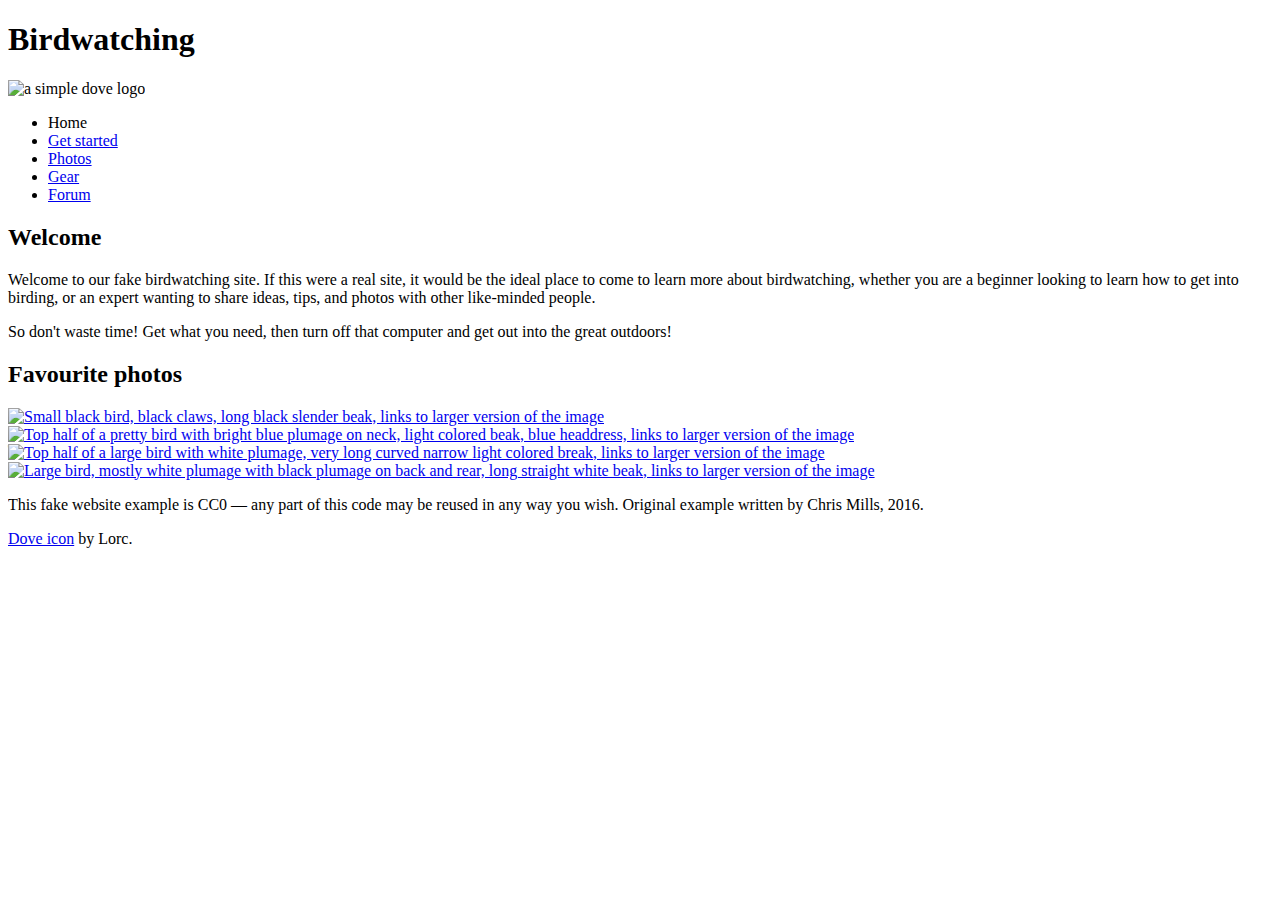
==== public/lab_3/index.html @ dcb57817 "Update index.html" ====
<!DOCTYPE html>
<html lang="en">
  <head>
    <style>
      .myDiv {
        background-color: cornflowerblue;
        text-align: center;
      }
    </style>
    <meta charset="utf-8">
    <title>Matthew Lee</title>
    <link href="https://fonts.googleapis.com/css?family=Roboto+Condensed:300|Cinzel+Decorative:700" rel="stylesheet">

    <!--[if lt IE 9]>
      <script src="//html5shiv.googlecode.com/svn/trunk/html5.js"></script>
    <![endif]-->
  </head>

  <body>

    <div id="myDiv">
      <h1>Birdwatching</h1>
      <img src="dove.png" alt="a simple dove logo">


      <ul>
        <li><span>Home</span></li>
        <li><a href="#">Get started</a></li>
        <li><a href="#">Photos</a></li>
        <li><a href="#">Gear</a></li>
        <li><a href="#">Forum</a></li>
      </ul>
    </div>


      <h2>Welcome</h2>

      <p>Welcome to our fake birdwatching site. If this were a real site, it would be the ideal place to come to learn more about birdwatching, whether you are a beginner looking to learn how to get into birding, or an expert wanting to share ideas, tips, and photos with other like-minded people.</p>

      <p>So don't waste time! Get what you need, then turn off that computer and get out into the great outdoors!</p>

      <h2>Favourite photos</h2>

      <a href="favorite-1.jpg"><img src="favorite-1_th.jpg" alt="Small black bird, black claws, long black slender beak, links to larger version of the image"></a>
      <a href="favorite-2.jpg"><img src="favorite-2_th.jpg" alt="Top half of a pretty bird with bright blue plumage on neck, light colored beak, blue headdress, links to larger version of the image"></a>
      <a href="favorite-3.jpg"><img src="favorite-3_th.jpg" alt="Top half of a large bird with white plumage, very long curved narrow light colored break, links to larger version of the image"></a>
      <a href="favorite-4.jpg"><img src="favorite-4_th.jpg" alt="Large bird, mostly white plumage with black plumage on back and rear, long straight white beak, links to larger version of the image"></a>


      <p>This fake website example is CC0 — any part of this code may be reused in any way you wish. Original example written by Chris Mills, 2016.</p>

      <p><a href="http://game-icons.net/lorc/originals/dove.html">Dove icon</a> by Lorc.</p>

  </body>
</html>
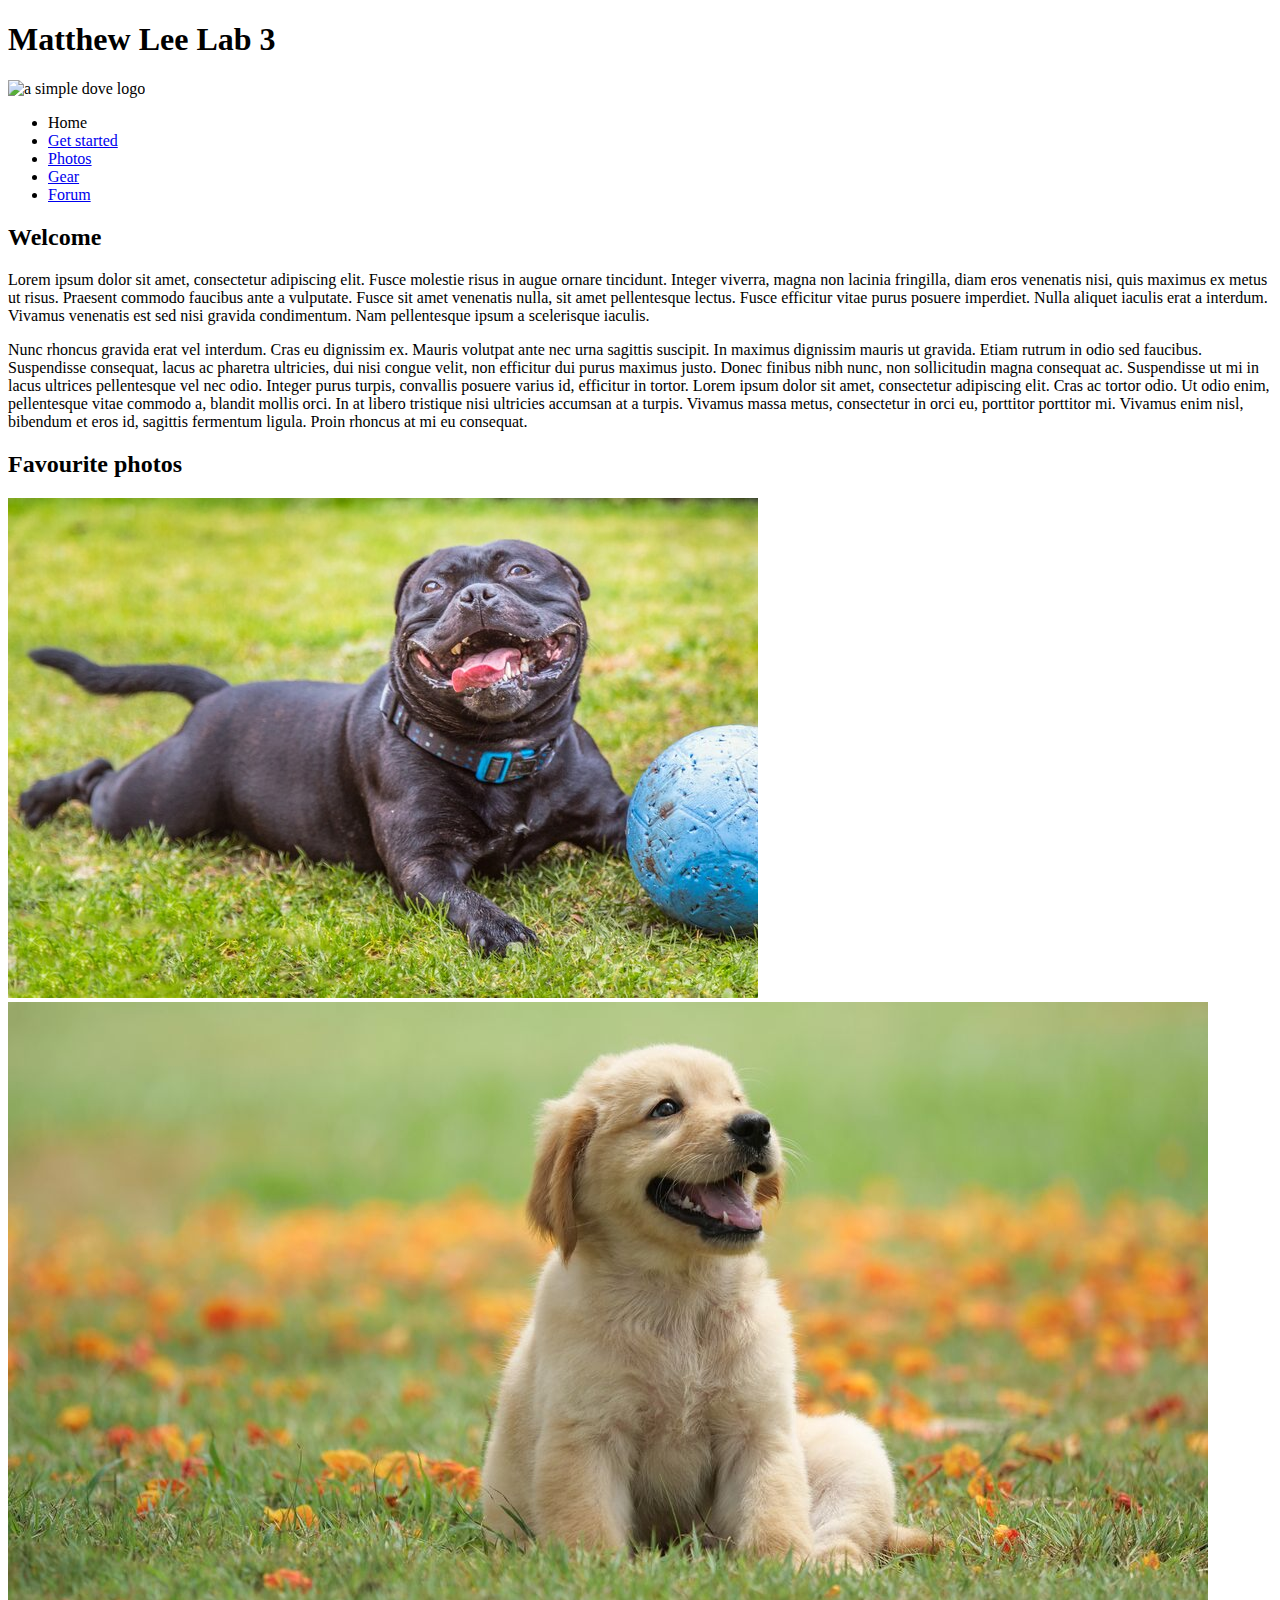
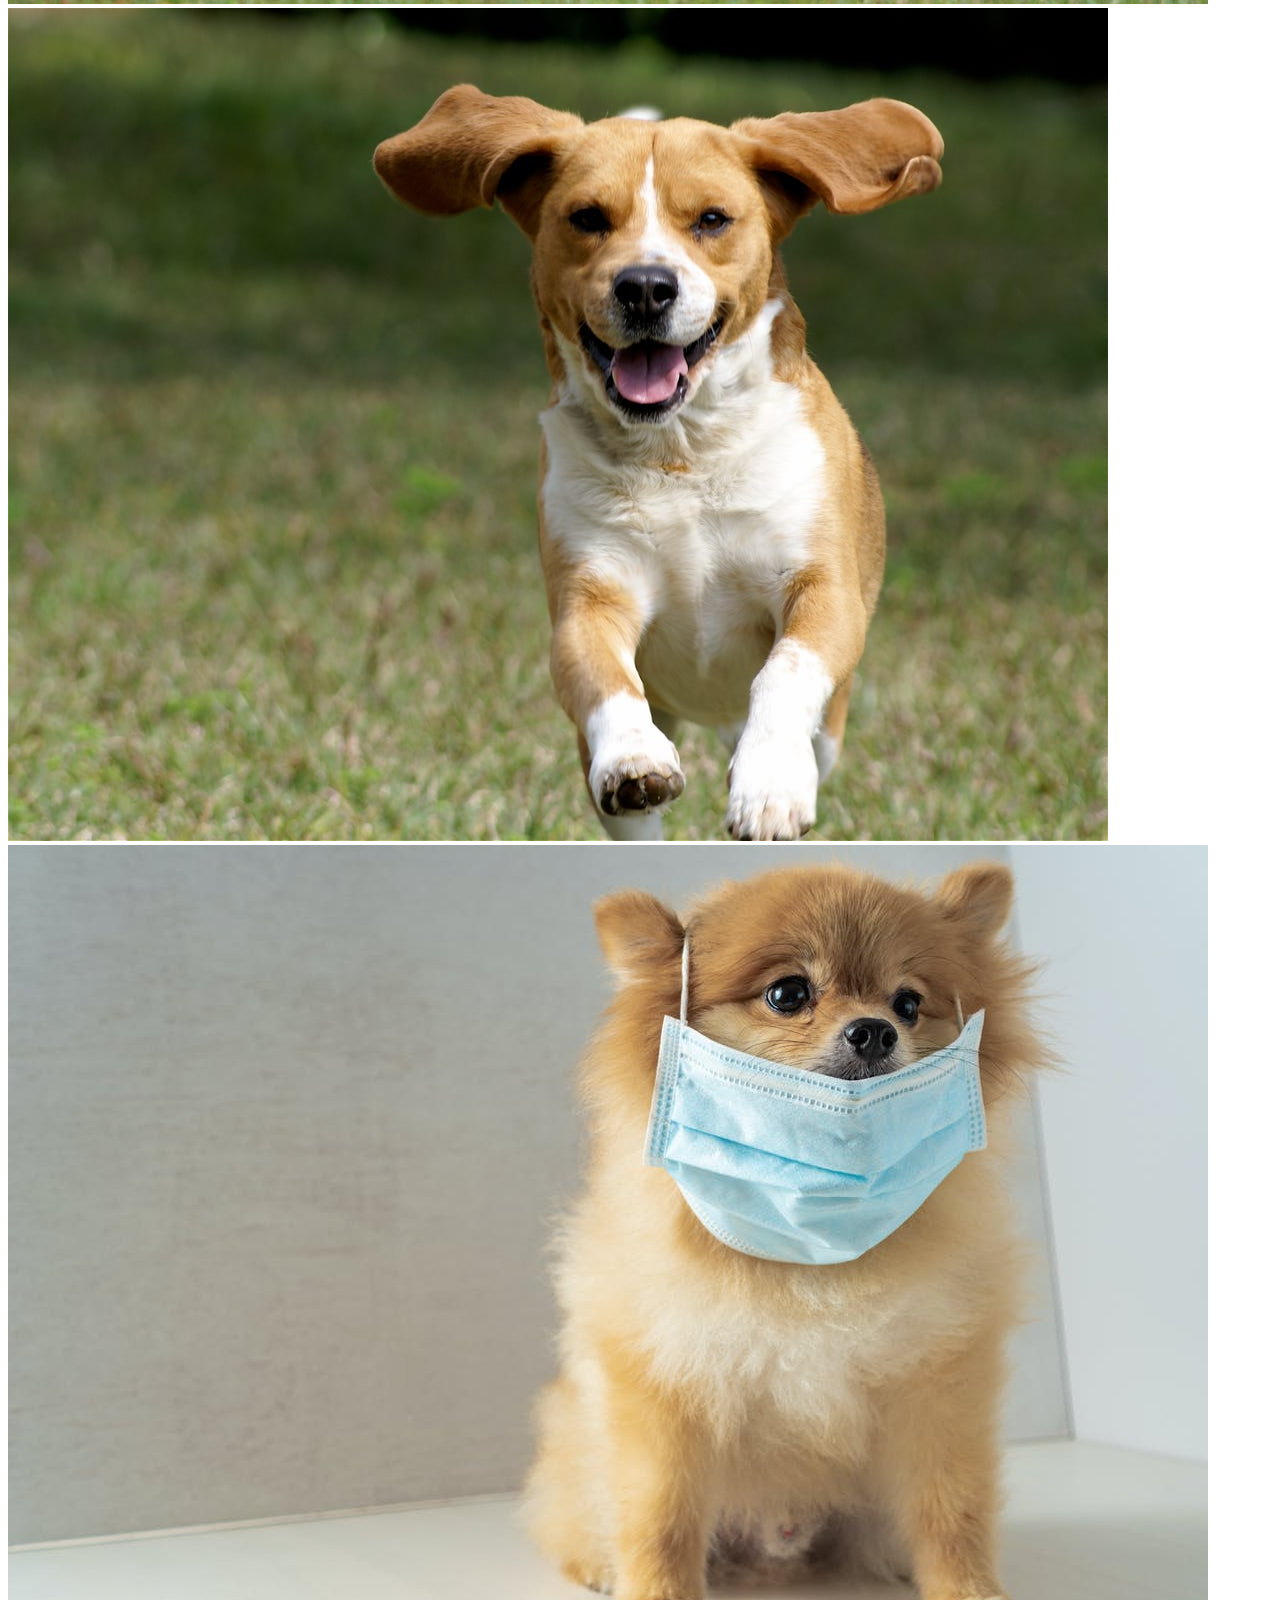
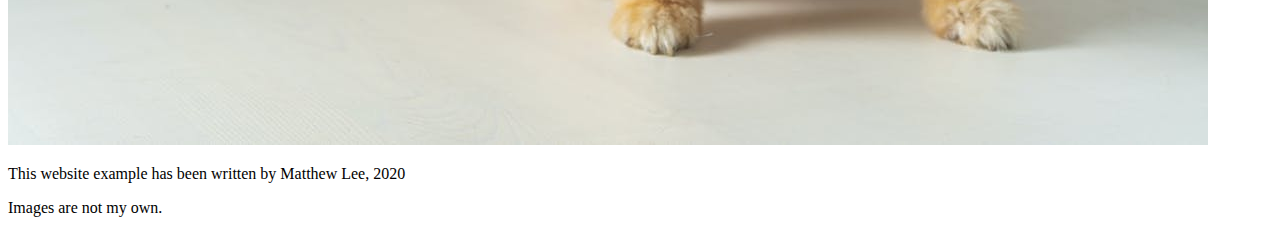
==== commit 40414eee: "final submission v2" ====
--- a/public/lab_3/index.html
+++ b/public/lab_3/index.html
@@ -1,12 +1,9 @@
 <!DOCTYPE html>
 <html lang="en">
   <head>
-    <style>
-      .myDiv {
-        background-color: cornflowerblue;
-        text-align: center;
-      }
-    </style>
+    <link href="https://fonts.googleapis.com/css2?family=Ranchers&display=swap" rel="stylesheet">
+    <link rel="stylesheet" href="style.css">
+
     <meta charset="utf-8">
     <title>Matthew Lee</title>
     <link href="https://fonts.googleapis.com/css?family=Roboto+Condensed:300|Cinzel+Decorative:700" rel="stylesheet">
@@ -15,41 +12,45 @@
       <script src="//html5shiv.googlecode.com/svn/trunk/html5.js"></script>
     <![endif]-->
   </head>
-
   <body>
 
-    <div id="myDiv">
-      <h1>Birdwatching</h1>
-      <img src="dove.png" alt="a simple dove logo">
+  <div class="header">
+    <h1>Matthew Lee Lab 3</h1>
+    <img src="dove.png" alt="a simple dove logo">
+  <nav>
+    <ul>
+      <li><span>Home</span></li>
+      <li><a href="#">Get started</a></li>
+      <li><a href="#">Photos</a></li>
+      <li><a href="#">Gear</a></li>
+      <li><a href="#">Forum</a></li>
+    </ul>
+  </nav>
+  </div>
 
+  <div class="main">
+    <div class="article">
+      <h2>Welcome</h2>
+      <p>Lorem ipsum dolor sit amet, consectetur adipiscing elit. Fusce molestie risus in augue ornare tincidunt. Integer viverra, magna non lacinia fringilla, diam eros venenatis nisi, quis maximus ex metus ut risus. Praesent commodo faucibus ante a vulputate. Fusce sit amet venenatis nulla, sit amet pellentesque lectus. Fusce efficitur vitae purus posuere imperdiet. Nulla aliquet iaculis erat a interdum. Vivamus venenatis est sed nisi gravida condimentum. Nam pellentesque ipsum a scelerisque iaculis.</p>
 
-      <ul>
-        <li><span>Home</span></li>
-        <li><a href="#">Get started</a></li>
-        <li><a href="#">Photos</a></li>
-        <li><a href="#">Gear</a></li>
-        <li><a href="#">Forum</a></li>
-      </ul>
+      <p>Nunc rhoncus gravida erat vel interdum. Cras eu dignissim ex. Mauris volutpat ante nec urna sagittis suscipit. In maximus dignissim mauris ut gravida. Etiam rutrum in odio sed faucibus. Suspendisse consequat, lacus ac pharetra ultricies, dui nisi congue velit, non efficitur dui purus maximus justo. Donec finibus nibh nunc, non sollicitudin magna consequat ac. Suspendisse ut mi in lacus ultrices pellentesque vel nec odio. Integer purus turpis, convallis posuere varius id, efficitur in tortor. Lorem ipsum dolor sit amet, consectetur adipiscing elit. Cras ac tortor odio. Ut odio enim, pellentesque vitae commodo a, blandit mollis orci. In at libero tristique nisi ultricies accumsan at a turpis. Vivamus massa metus, consectetur in orci eu, porttitor porttitor mi. Vivamus enim nisl, bibendum et eros id, sagittis fermentum ligula. Proin rhoncus at mi eu consequat.</p>
     </div>
 
+    <div class="aside">
+    <h2>Favourite photos</h2>
 
-      <h2>Welcome</h2>
+      <img src="dog_1.jpg" alt="Happy black dog">
+      <img src="dog_2.jpg" alt="Golden Pup">
+      <img src="dog_3.jpg" alt="Running Dog">
+      <img src="dog_4.jpg" alt="Social Distancing Dog">
+      </div>
+  </div>
 
-      <p>Welcome to our fake birdwatching site. If this were a real site, it would be the ideal place to come to learn more about birdwatching, whether you are a beginner looking to learn how to get into birding, or an expert wanting to share ideas, tips, and photos with other like-minded people.</p>
+  <div class="footer">
+    <p>This website example has been written by Matthew Lee, 2020</p>
 
-      <p>So don't waste time! Get what you need, then turn off that computer and get out into the great outdoors!</p>
-
-      <h2>Favourite photos</h2>
-
-      <a href="favorite-1.jpg"><img src="favorite-1_th.jpg" alt="Small black bird, black claws, long black slender beak, links to larger version of the image"></a>
-      <a href="favorite-2.jpg"><img src="favorite-2_th.jpg" alt="Top half of a pretty bird with bright blue plumage on neck, light colored beak, blue headdress, links to larger version of the image"></a>
-      <a href="favorite-3.jpg"><img src="favorite-3_th.jpg" alt="Top half of a large bird with white plumage, very long curved narrow light colored break, links to larger version of the image"></a>
-      <a href="favorite-4.jpg"><img src="favorite-4_th.jpg" alt="Large bird, mostly white plumage with black plumage on back and rear, long straight white beak, links to larger version of the image"></a>
-
-
-      <p>This fake website example is CC0 — any part of this code may be reused in any way you wish. Original example written by Chris Mills, 2016.</p>
-
-      <p><a href="http://game-icons.net/lorc/originals/dove.html">Dove icon</a> by Lorc.</p>
+      <p>Images are not my own.</p>
+  </div>
 
   </body>
 </html>
